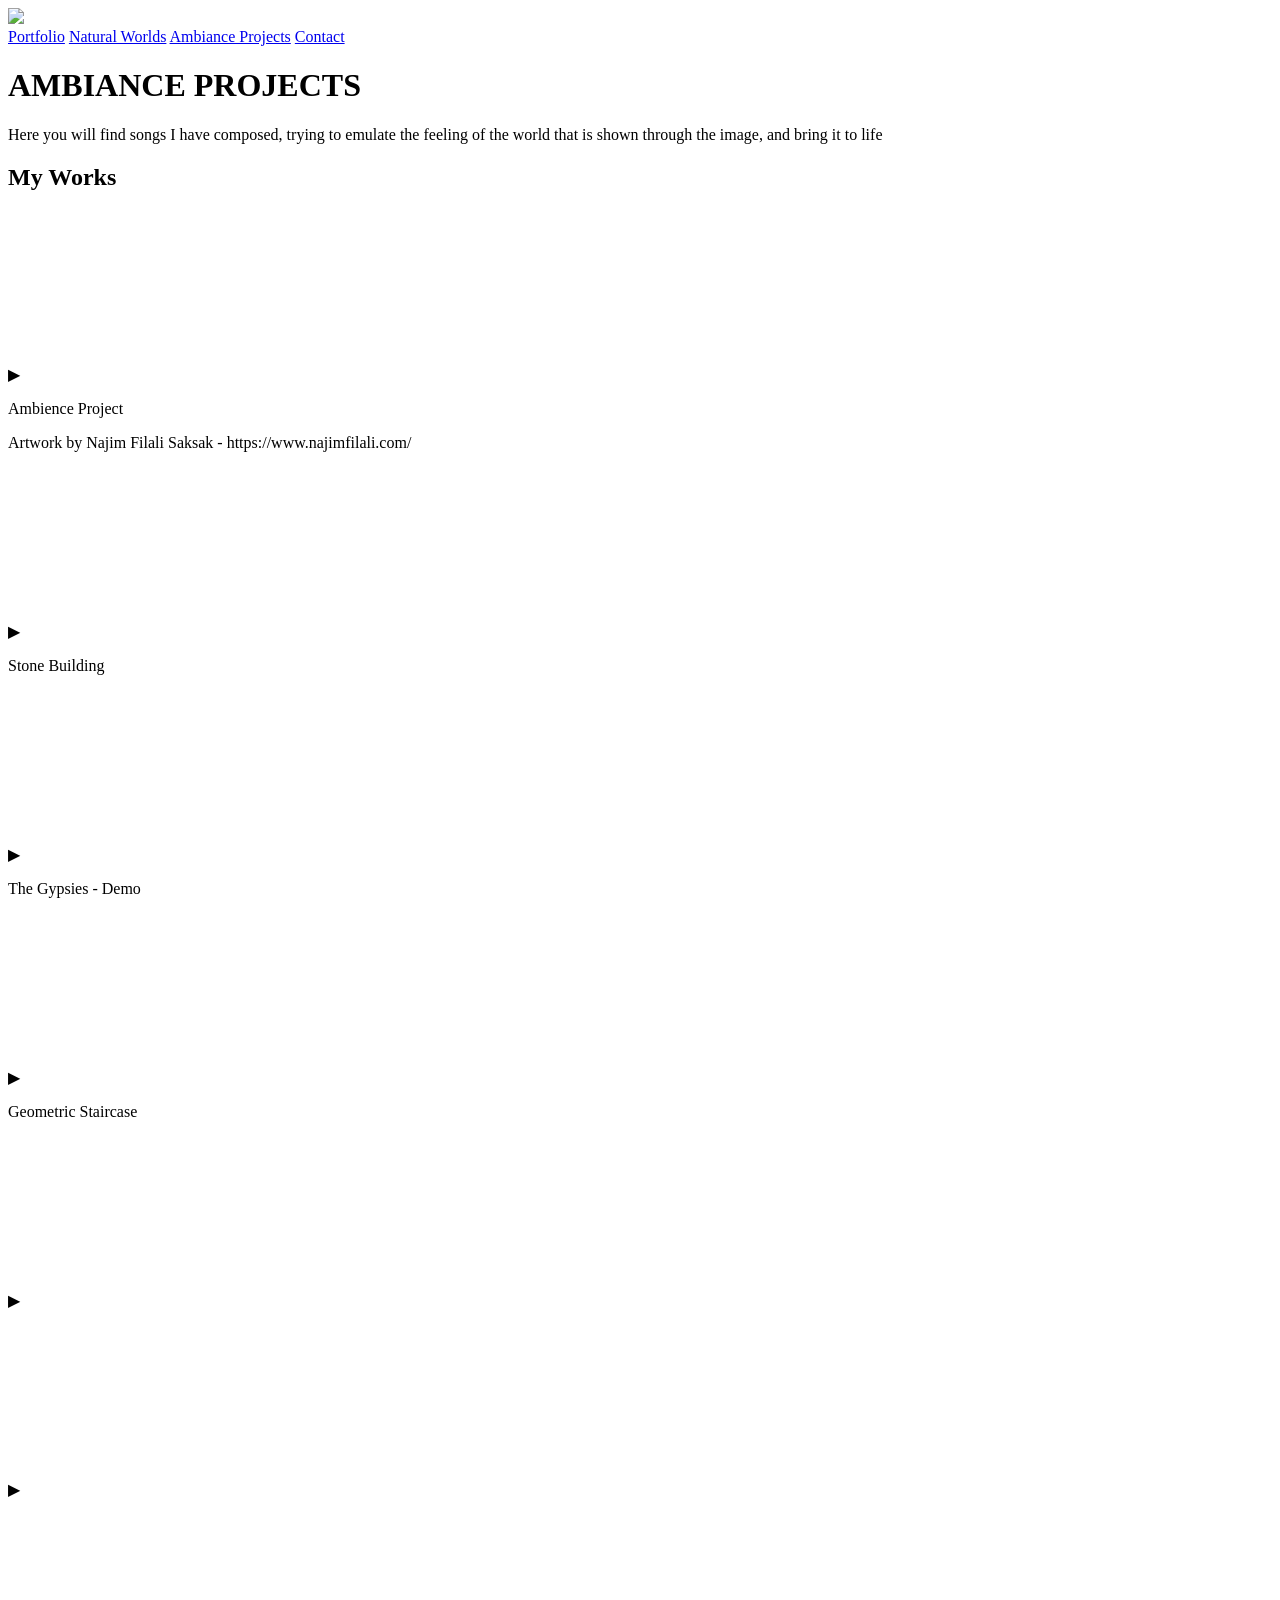
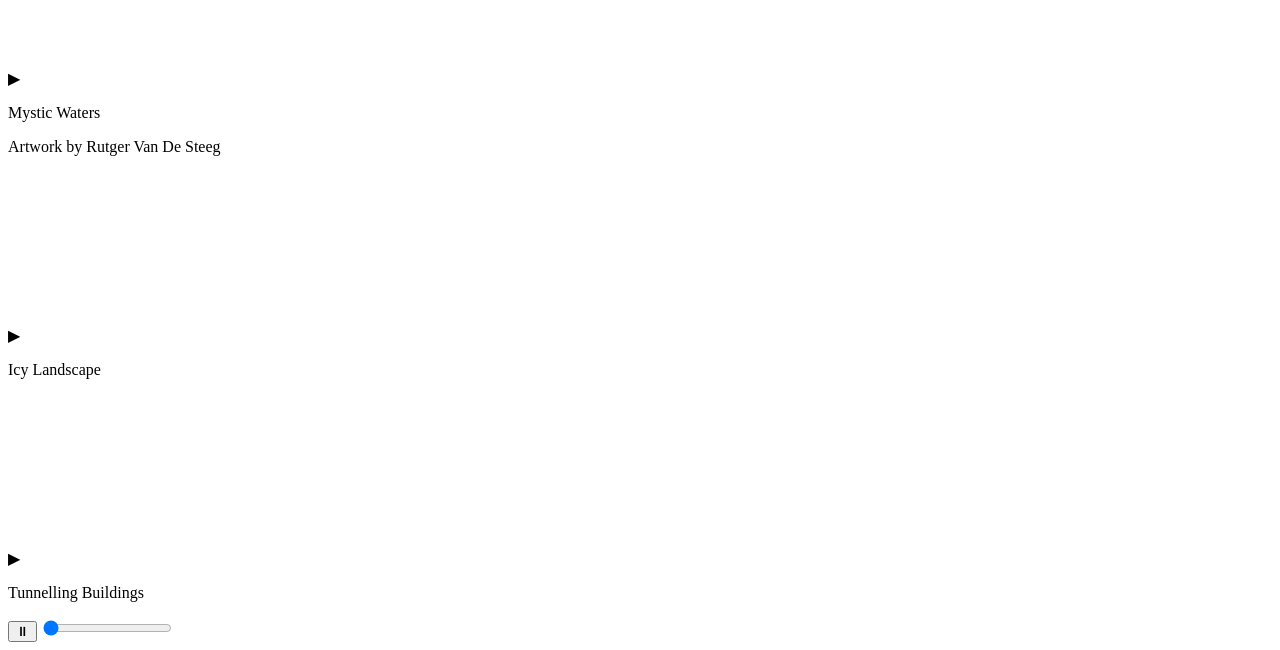
==== Ambiance Projects.html @ e1822062 "Innit Here's the files for my portfolio" ====
<!DOCTYPE html>
<html lang="en">
<head>
  <meta charset="UTF-8">
  <meta name="viewport" content="width=device-width, initial-scale=1">
  <title>AMBIANCE PROJECTS</title>
  <link rel="stylesheet" href="css/style.css">
</head>
<body>

<div class="site-wrapper">

  <div class="header">
    <img src="images/image 1-logo.png" class="logo" width="200">
  <nav class="nav">
    <a href="index.html">Portfolio</a>
    <a href="Natural Worlds.html">Natural Worlds</a>   
    <a href="Ambiance Projects.html">Ambiance Projects</a>
    <a href="Contact.html">Contact</a>
  </nav>
</div>

  <main>
    <h1>AMBIANCE PROJECTS</h1>
    <p>Here you will find songs I have composed, trying to emulate the feeling of the world that is shown through the image, and bring it to life</p>
  </main>

</div>

</body>
</html>

<section id="works" class="works">
  <h2>My Works</h2>

  <div class="work-grid">

   
    <!-- Work 12 -->
    <div class="work-card">
      <div class="video-wrapper" data-video="media/works/work12.mp4">
        <video preload="auto"></video>
        <div class="play-icon">▶</div>
      </div>
      <p class="work-title">Ambience Project</p>       
      <p class="work-subtitle">Artwork by Najim Filali Saksak - https://www.najimfilali.com/</p>

    </div>

    <!-- Work 13 -->
    <div class="work-card">
      <div class="video-wrapper" data-video="media/works/work13.mp4">
        <video preload="auto"></video>
        <div class="play-icon">▶</div>
      </div>
      <p class="work-title">Stone Building</p>       
      <p class="work-subtitle"> </p>

    </div>

    <!-- Work 14 -->
    <div class="work-card">
      <div class="video-wrapper" data-video="media/works/work14.mp4">
        <video preload="auto"></video>
        <div class="play-icon">▶</div>
      </div>
        <p class="work-title">The Gypsies - Demo</p>        
      <p class="work-subtitle"></p>      
    </div>
  

    <!-- Work 15 -->
    <div class="work-card row-2">
      <div class="video-wrapper" data-video="media/works/work15.mp4">
        <video preload="auto"></video>
        <div class="play-icon">▶</div>
      </div>
      <p class="work-title">Geometric Staircase</p>
    </div>

    <!-- Work 16 -->
    <div class="work-card row-2">
      <div class="video-wrapper" data-video="media/works/work16.mp4">
        <video preload="auto"></video>
        <div class="play-icon">▶</div>
      </div>
         <p class="work-title"></p>
         <p class="work-subtitle"></p>
    </div>
    

    <!-- Work 17 -->
    <div class="work-card row-2">
      <div class="video-wrapper" data-video="media/works/work17.mp4">
        <video preload="auto"></video>
        <div class="play-icon">▶</div>
      </div>
      <p class="work-title"></p>
      <p class="work-subtitle"></p>
    </div>

    <!-- Work 18 -->
    <div class="work-card row-2">
      <div class="video-wrapper" data-video="media/works/work7.mp4">
        <video preload="auto"></video>
        <div class="play-icon">▶</div>
      </div>
      <p class="work-title">Mystic Waters</p>
        <p class="work-subtitle">Artwork by Rutger Van De Steeg</p>
    </div>

    <!-- Work 19 -->
    <div class="work-card row-2">
      <div class="video-wrapper" data-video="media/works/work8.mp4">
        <video preload="auto"></video>
        <div class="play-icon">▶</div>
      </div>
      <p class="work-title">Icy Landscape</p>
    </div>

    <!-- Work 20 -->
    <div class="work-card row-2">
      <div class="video-wrapper" data-video="media/works/work9.mp4">
        <video preload="auto"></video>
        <div class="play-icon">▶</div>
      </div>
      <p class="work-title">Tunnelling Buildings</p>
    </div>

  </div> <!-- closes .work-grid -->
</section>


  <!-- Timeline Bar -->
  <div class="player-bar" id="playerBar">
    <button id="playPause">⏸</button>
    <input type="range" id="timeline" value="0" min="0" max="100">
  </div>

  <script src="js/player.js"></script>
</body>
</html>
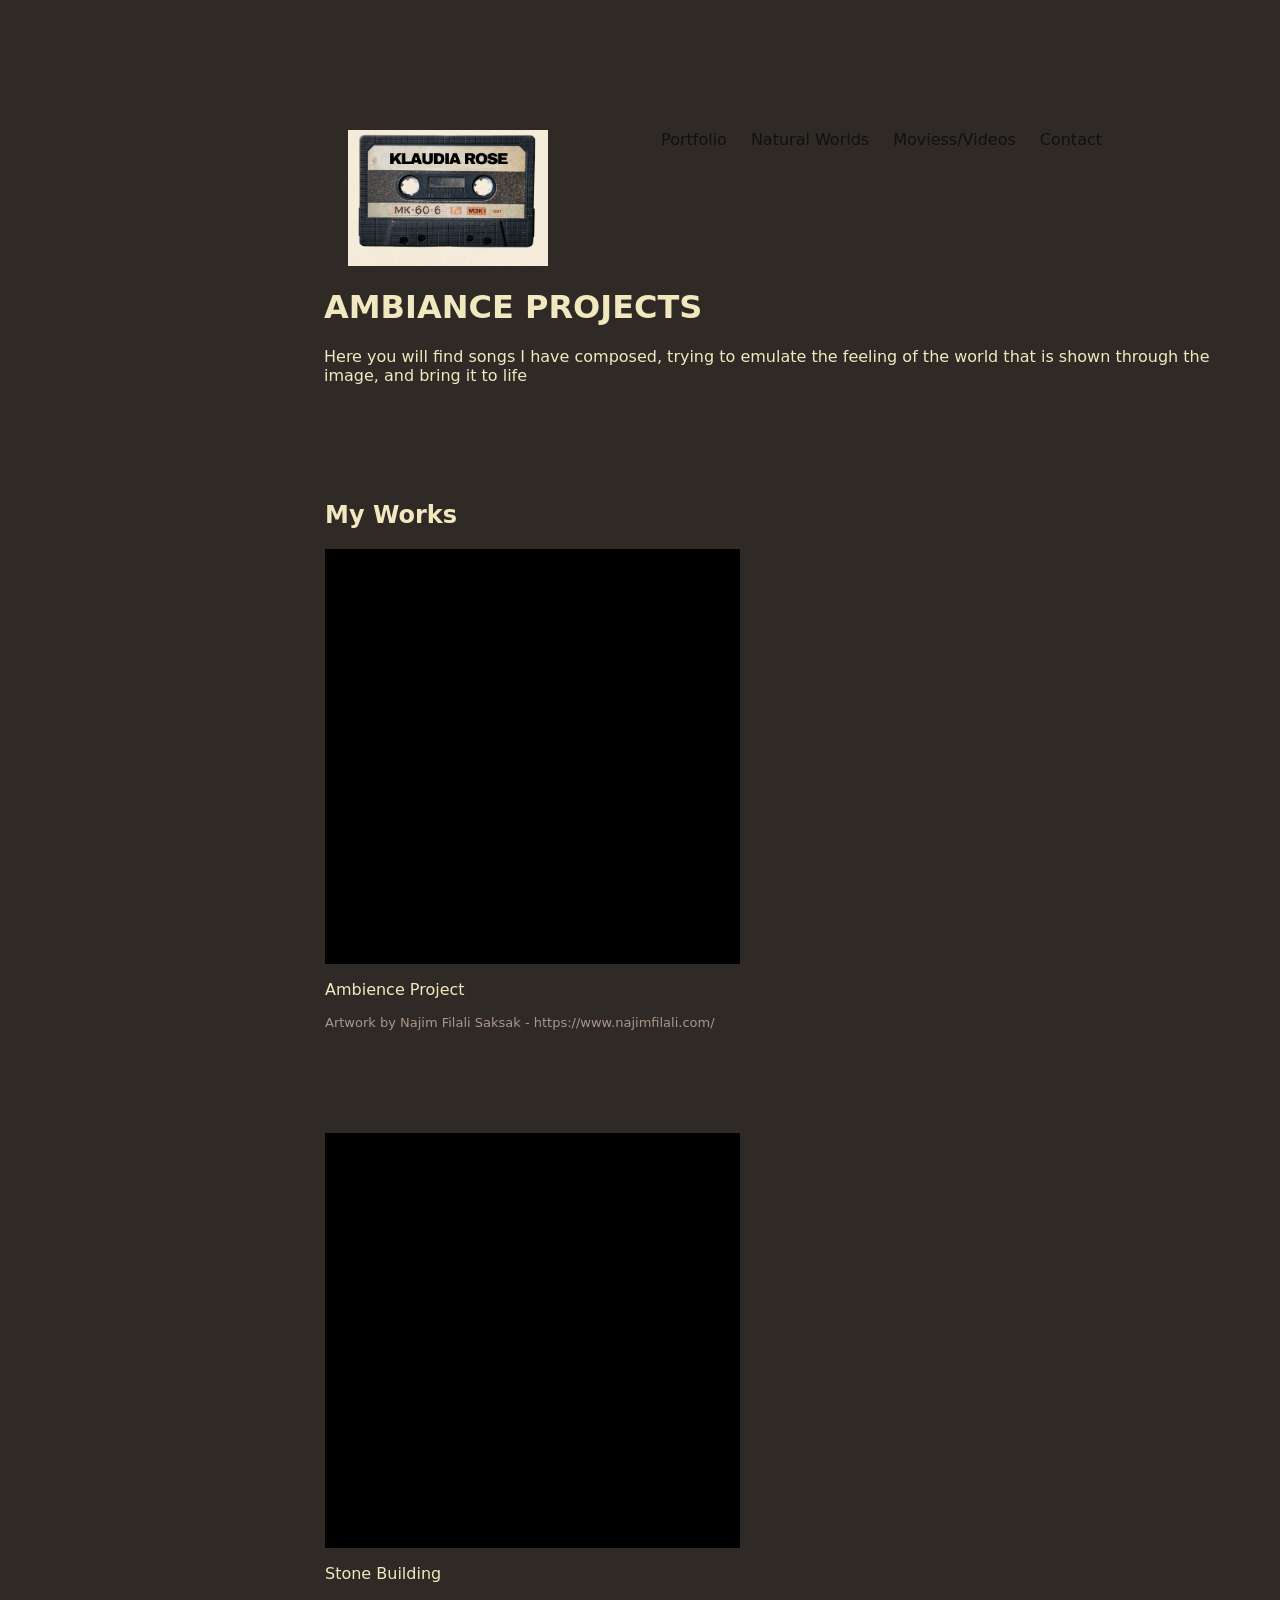
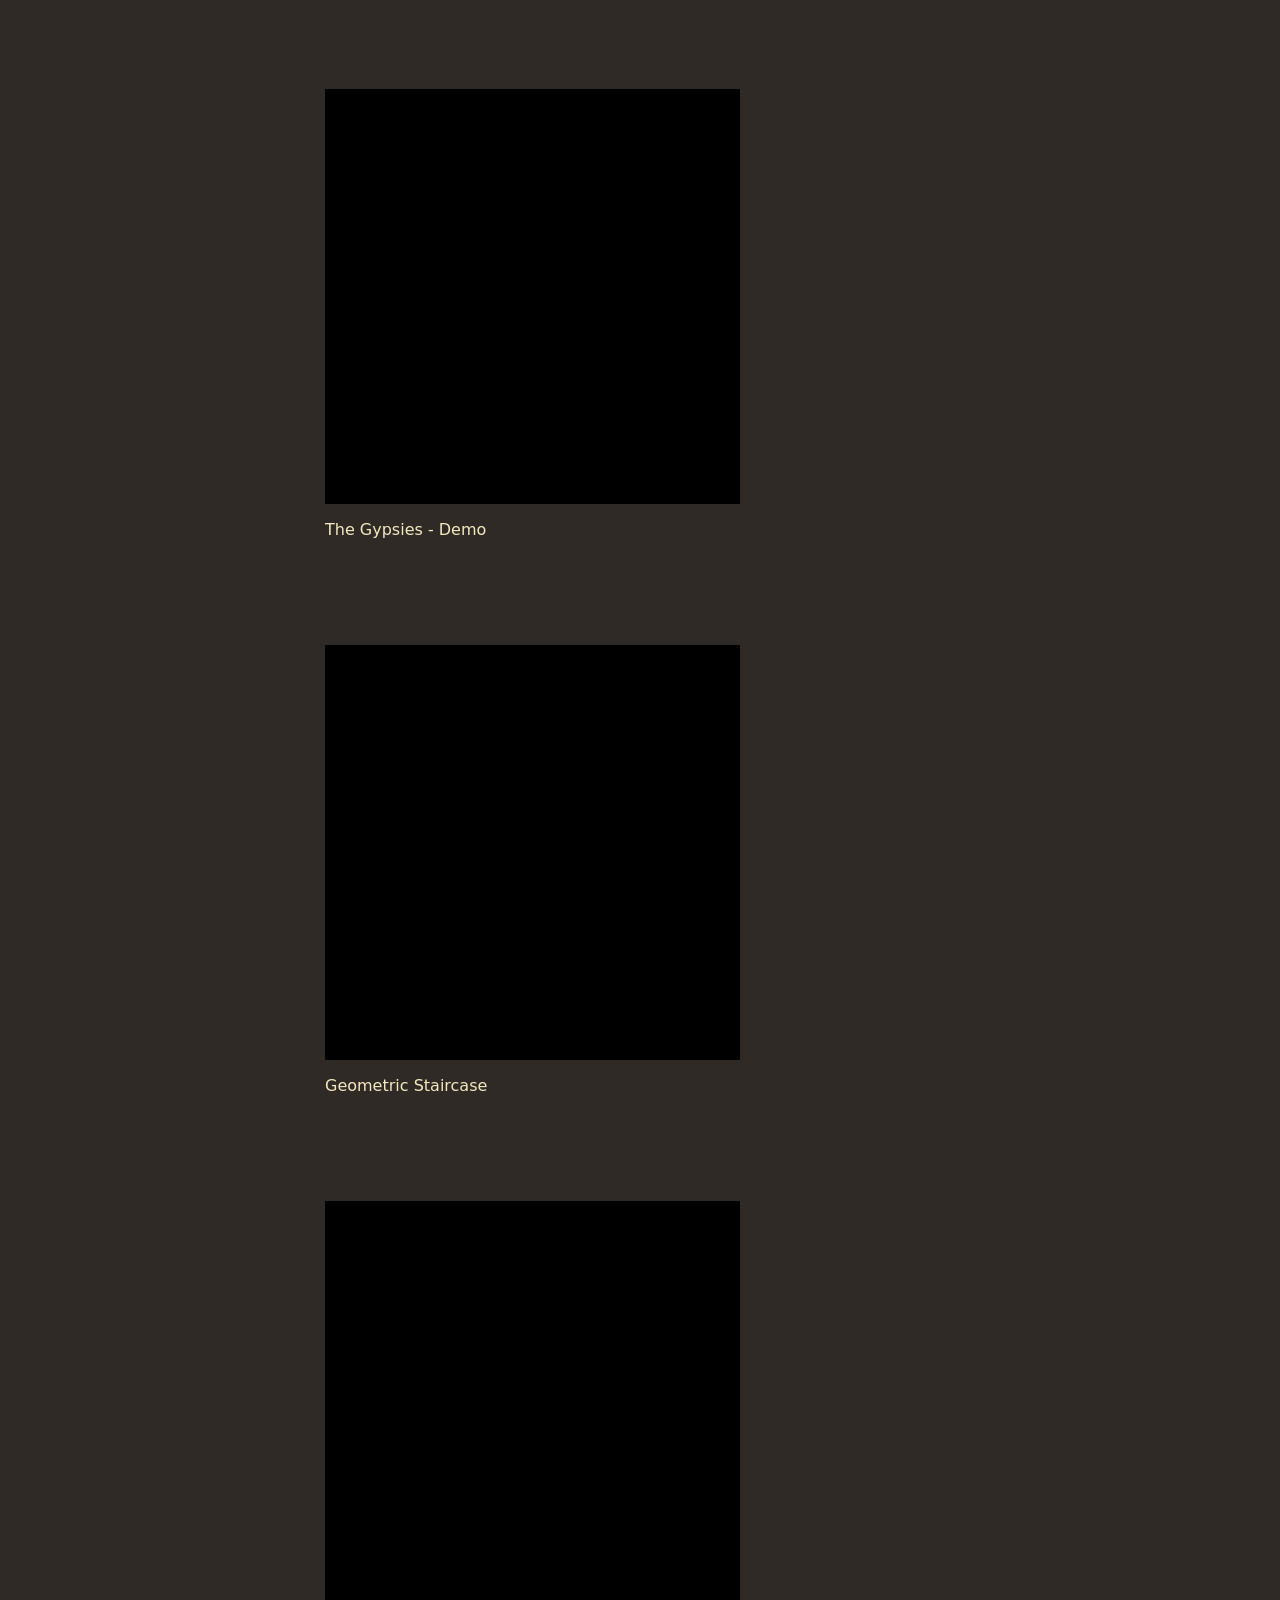
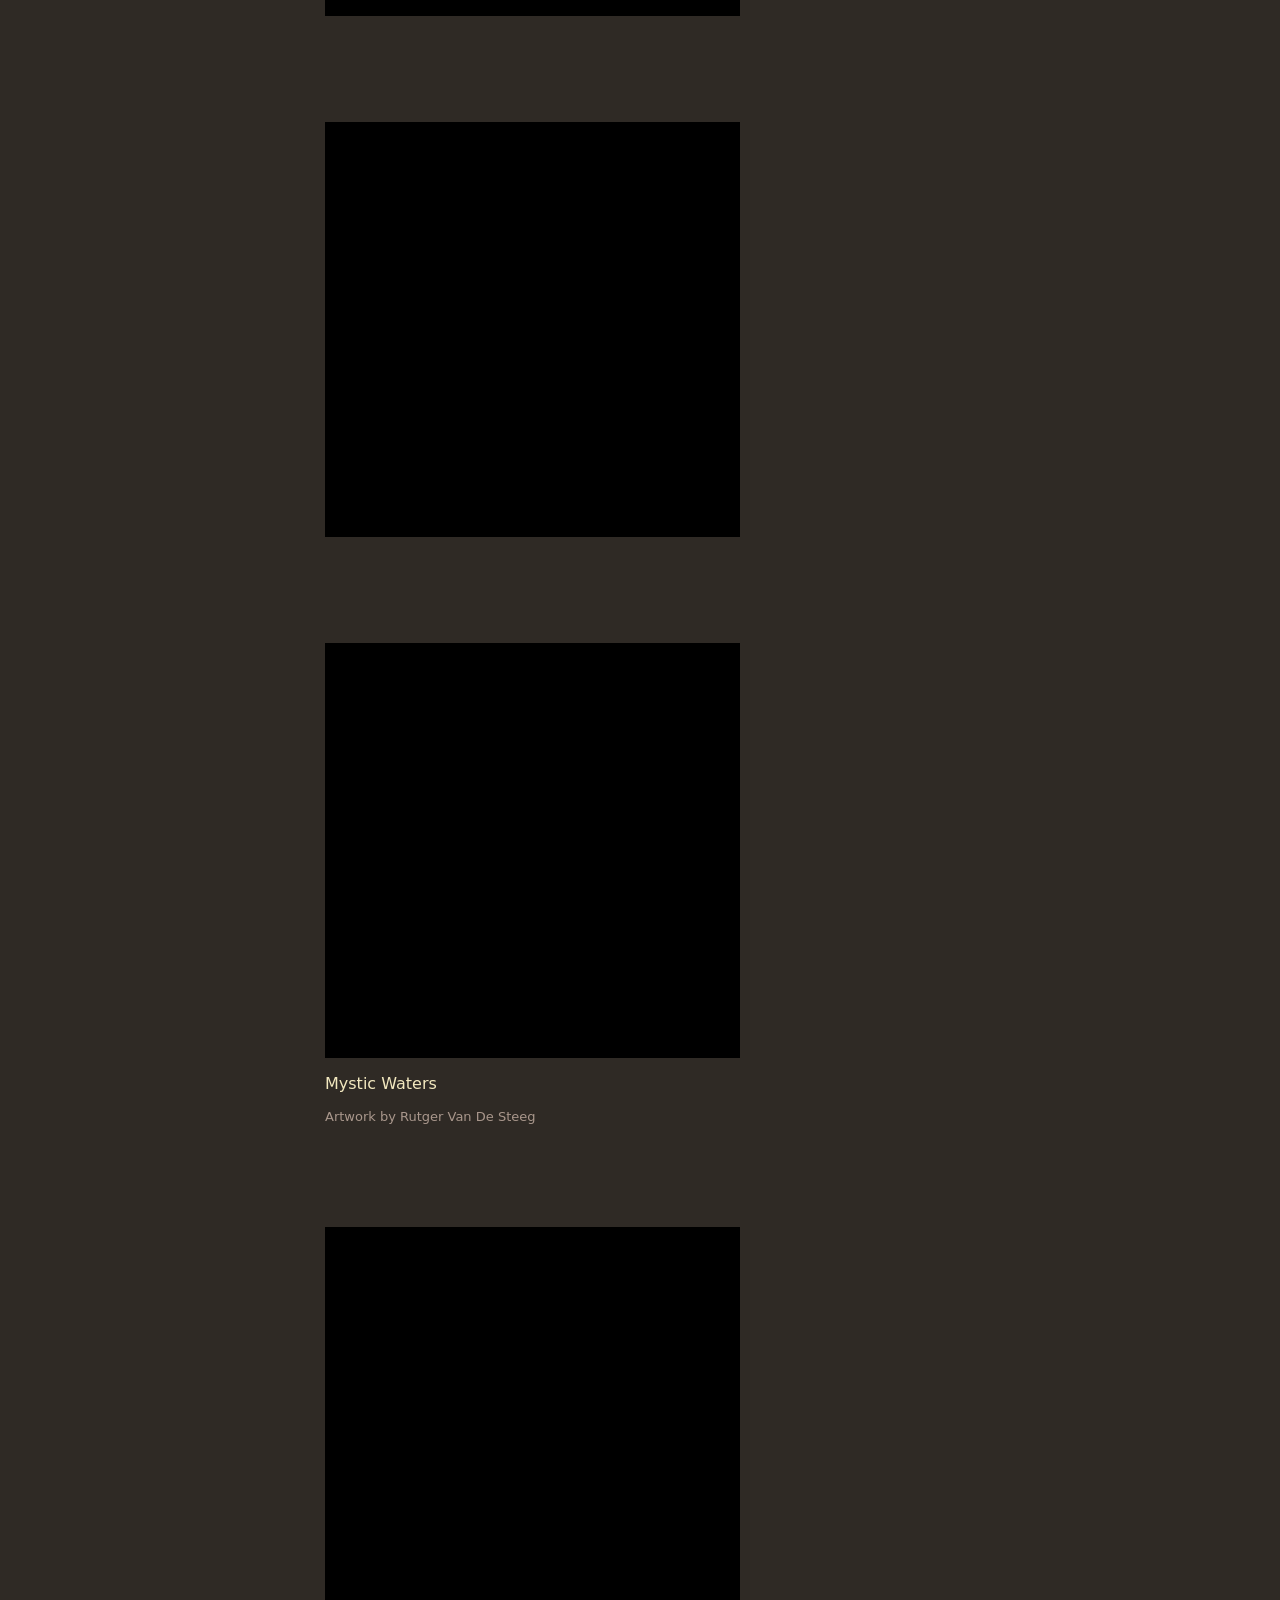
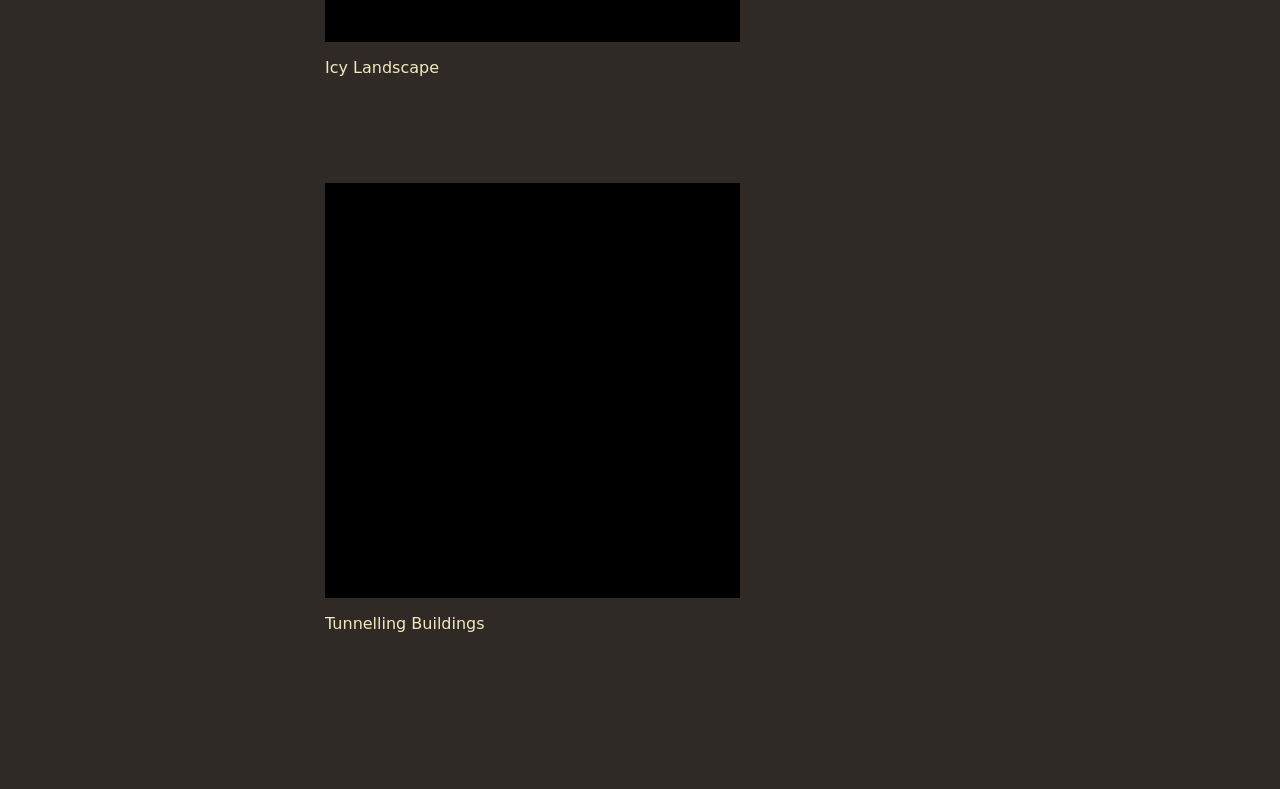
==== commit 1ecd4eb3: "Update Ambiance Projects.html" ====
--- a/Ambiance Projects.html
+++ b/Ambiance Projects.html
@@ -3,7 +3,7 @@
 <head>
   <meta charset="UTF-8">
   <meta name="viewport" content="width=device-width, initial-scale=1">
-  <title>AMBIANCE PROJECTS</title>
+  <title>MOVIE/VIDEO PROJECTS</title>
   <link rel="stylesheet" href="css/style.css">
 </head>
 <body>
@@ -15,7 +15,7 @@
   <nav class="nav">
     <a href="index.html">Portfolio</a>
     <a href="Natural Worlds.html">Natural Worlds</a>   
-    <a href="Ambiance Projects.html">Ambiance Projects</a>
+    <a href="Ambiance Projects.html">Moviess/Videos</a>
     <a href="Contact.html">Contact</a>
   </nav>
 </div>
--- a/css/style.css
+++ b/css/style.css
@@ -0,0 +1,438 @@
+
+html, body {
+  overflow-x: hidden;
+}
+
+.site-wrapper {
+  max-width: 1100px;   /* controls how wide content can get */
+  margin: 0 auto;      /* auto = big margins on desktop */
+  padding: 0 24px;     /* small padding on mobile */
+}
+
+body {
+  margin: 0;
+}
+
+/* Desktop */
+@media (min-width: 1200px) {
+  body {
+    margin-left: 300px;
+    margin-right: 30px;
+  }
+}
+
+/* Phone */
+@media (max-width: 600px) {
+  body {
+    margin-left: 0;
+    margin-right: 0;
+  }
+}
+
+
+body {
+  font-family: system-ui, sans-serif;
+  background: #f2e8bf;
+  color: #111;
+}
+
+
+
+.header {
+  margin-top: 130px;
+  padding-right: 100px;  /* shift nav inward */
+  display: flex;
+  justify-content: space-between;
+  align-items: flex-start;
+  margin-left: 24px;
+  margin-right: 24px;
+}
+@media (max-width: 768px) {
+  .header {
+    flex-direction: column;
+    align-items: flex-start;
+    margin-top: 40px;
+    padding-right: 0;
+    gap: 16px;
+  }
+
+  .nav {
+    gap: 16px;
+  }
+
+  .logo {
+    width: 140px;
+  }
+}
+
+
+.site-wrapper {
+  max-width: 1200px;
+  margin: 0 auto;
+  padding: 0 24px;
+}
+
+.logo {
+  display: block;
+}
+
+.nav {
+  display: flex;
+  gap: 24px;
+  align-items: flex-start; /* ensures nav links align at top */
+}
+
+.nav a {
+  text-decoration: none;
+  color: #111;
+}
+
+.intro {
+  font-size:large;
+  padding: 20px 24px;
+  max-width: 700px;
+}
+
+
+.works {
+  padding: 80px 50px 140px 25px;
+}
+
+
+.work-subtitle {
+  font-size:small;
+  color:#a9978c;
+}
+
+
+
+
+
+.dark-section {
+  background-color: #2f2a25; /* charcoal/dark brown */
+  color: #f2e8bf;               /* white text */
+  transition: background-color 0.5s, color 0.5s; /* smooth transition */
+}
+
+
+
+.player-bar {
+  padding: 16px;
+}
+
+.player-bar button {
+  font-size: 1.2rem;
+}
+player bar is touch friendly for phones
+
+/* Play icon */
+.play-icon {
+  position: absolute;
+  inset: 0;
+  display: flex;
+  align-items: center;
+  justify-content: center;
+  font-size: 50px;
+  color: rgb(255, 138, 65);
+  opacity: 0;
+  transition: opacity 0.3s;
+}
+
+.video-wrapper:hover .play-icon {
+  opacity: 1;
+}
+
+/* Bottom player bar */
+.player-bar {
+  position: fixed;
+  bottom: 0;
+  left: 0;
+  width: 100%;
+  background: #111;
+  color: white;
+  display: none;
+  align-items: center;
+  gap: 16px;
+  padding: 12px 24px;
+}
+
+.player-bar input {
+  flex: 1;
+}
+
+/* Reset default browser slider styling so colours apply */
+#timeline {
+  -webkit-appearance: none;
+  appearance: none;
+  width: 100%;
+  background: transparent; /* don't show blue default */
+}
+/* === Timeline colour styling === */
+
+/* overall track (empty area) */
+#timeline::-webkit-slider-runnable-track {
+  height: 6px;
+  background: #444; /* empty progress colour */
+  border-radius: 3px;
+}
+
+/* the knob / thumb */
+#timeline::-webkit-slider-thumb {
+  -webkit-appearance: none;
+  appearance: none;
+  width: 16px;
+  height: 16px;
+  background: #ff8a41;   /* ORANGE KNOB COLOUR */
+  border-radius: 50%;
+  margin-top: -5px; /* centers thumb on track */
+  cursor: pointer;
+  border: none; /* remove ugly outline */
+}
+
+/* Firefox compatibility */
+#timeline::-moz-range-thumb {
+  width: 16px;
+  height: 16px;
+  background: #ff8a41;
+  border-radius: 50%;
+  cursor: pointer;
+  border: none;
+}
+
+#timeline::-moz-range-track {
+  height: 6px;
+  background: #444;
+  border-radius: 3px;
+}
+
+#timeline::-moz-range-progress {
+  height: 6px;
+  background: #ff8a41;
+  border-radius: 3px;
+}
+
+
+
+
+/* Work card grid */
+.work-grid {
+  display: grid;
+  grid-template-columns: repeat(1, 500px);
+ row-gap: 90px;
+  column-gap: 150px;
+  justify-content: start;
+}
+
+
+
+@media (max-width: 900px) {
+  .work-grid {
+    grid-template-columns: repeat(2, 1fr);
+  }
+}
+
+@media (max-width: 600px) {
+  .work-grid {
+    grid-template-columns: 1fr;
+  }
+}
+
+
+
+/* Video wrapper initial state */
+.video-wrapper {
+  position: relative;
+  width: 415px;            /* starting width */
+  height: 415px;           /* starting height */
+  background: #000;
+  cursor: pointer;
+  overflow: hidden;
+  transition: width 0.4s ease, height 0.4s ease; /* smooth size animation */
+}
+
+/* Video inside wrapper */
+.video-wrapper video {
+  width: 100%;
+  height: 100%;
+  object-fit: cover;
+}
+
+/* Hover state: enlarge */
+.video-wrapper:hover {
+  width: 390px;             /* enlarged width */
+  height: 390px;            /* enlarged height */
+}
+
+@media (max-width: 768px) {
+  .video-wrapper,
+  .video-wrapper.is-active {
+    width: 100%;
+    max-width: 320px;   /* controls phone size */
+    max-height:320px;
+    height: auto;
+    aspect-ratio: 1 / 1;
+  }
+}
+
+
+/* Play icon stays as before */
+.play-icon {
+  position: absolute;
+  inset: 0;
+  display: flex;
+  align-items: center;
+  justify-content: center;
+  font-size: 50px;
+  color: rgb(255, 138, 65);
+  opacity: 0;
+  transition: opacity 0.3s;
+}
+
+.video-wrapper:hover .play-icon {
+  opacity: 1;
+}
+
+
+
+
+CONTACT PAGE
+
+/* CONTACT PAGE */
+
+.contact-page {
+  background: #f2e8bf;
+}
+
+.contact {
+  padding: 80px 50px 200px;
+}
+
+.contact-layout {
+  display: grid;
+  grid-template-columns: 1fr 2fr;
+  gap: 60px;
+  align-items: start;
+}
+
+/* Titles */
+.page-title {
+  font-size: 2.5rem;
+  letter-spacing: 0.3rem;
+  margin-bottom: 20px;
+}
+
+.contact-subtitle {
+  font-size: 1rem;
+  margin-bottom: 50px;
+  opacity: 0.7;
+}
+
+/* Layout: image + form */
+.contact-layout {
+  display: grid;
+  grid-template-columns: 1fr 2fr; /* 1/3 image, 2/3 form */
+  gap: 60px;
+  align-items: start;
+}
+
+.contact-image {
+  min-height: 400px;
+  background-image: url("/images/sunset.JPG");
+  background-size: cover;
+  background-position: center;
+}
+
+/* Form */
+.contact-form {
+  max-width: 500px;
+  display: flex;
+  flex-direction: column;
+  gap: 25px;
+}
+
+/* Inputs */
+.contact-form input,
+.contact-form textarea {
+  width: 100%;
+  padding: 12px 0;
+  font-size: 0.9rem;
+  background: none;
+  border: none;
+  border-bottom: 1px solid #999;
+  outline: none;
+}
+
+.contact-form textarea {
+  resize: vertical;
+}
+
+/* Button */
+.contact-form button {
+  width: fit-content;
+  padding: 10px 30px;
+  border: 1px solid #000;
+  background: none;
+  cursor: pointer;
+  font-size: 0.8rem;
+  letter-spacing: 0.1rem;
+}
+
+.contact-form button:hover {
+  opacity: 0.6;
+}
+
+/* -------- RESPONSIVE -------- */
+
+/* Tablets */
+@media (max-width: 900px) {
+  .contact {
+    padding: 60px 40px 100px;
+  }
+
+  .contact-layout {
+    gap: 40px;
+  }
+
+  .page-title {
+    font-size: 2rem;
+  }
+}
+
+/* Phones */
+@media (max-width: 600px) {
+  .contact {
+    padding: 40px 20px 80px;
+  }
+
+  .contact-layout {
+    grid-template-columns: 1fr;
+  }
+
+  .contact-image {
+    display: none;
+  }
+
+  .page-title {
+    font-size: 1.6rem;
+  }
+}
+
+
+
+
+adding some colour font on top
+body::before {
+  content: "";
+
+  position: fixed;
+  inset: 0;
+
+  pointer-events: none;
+
+  z-index: 9998;
+
+  background: rgba(177, 57, 24, 0.342);
+
+  mix-blend-mode: multiply;
+}
+
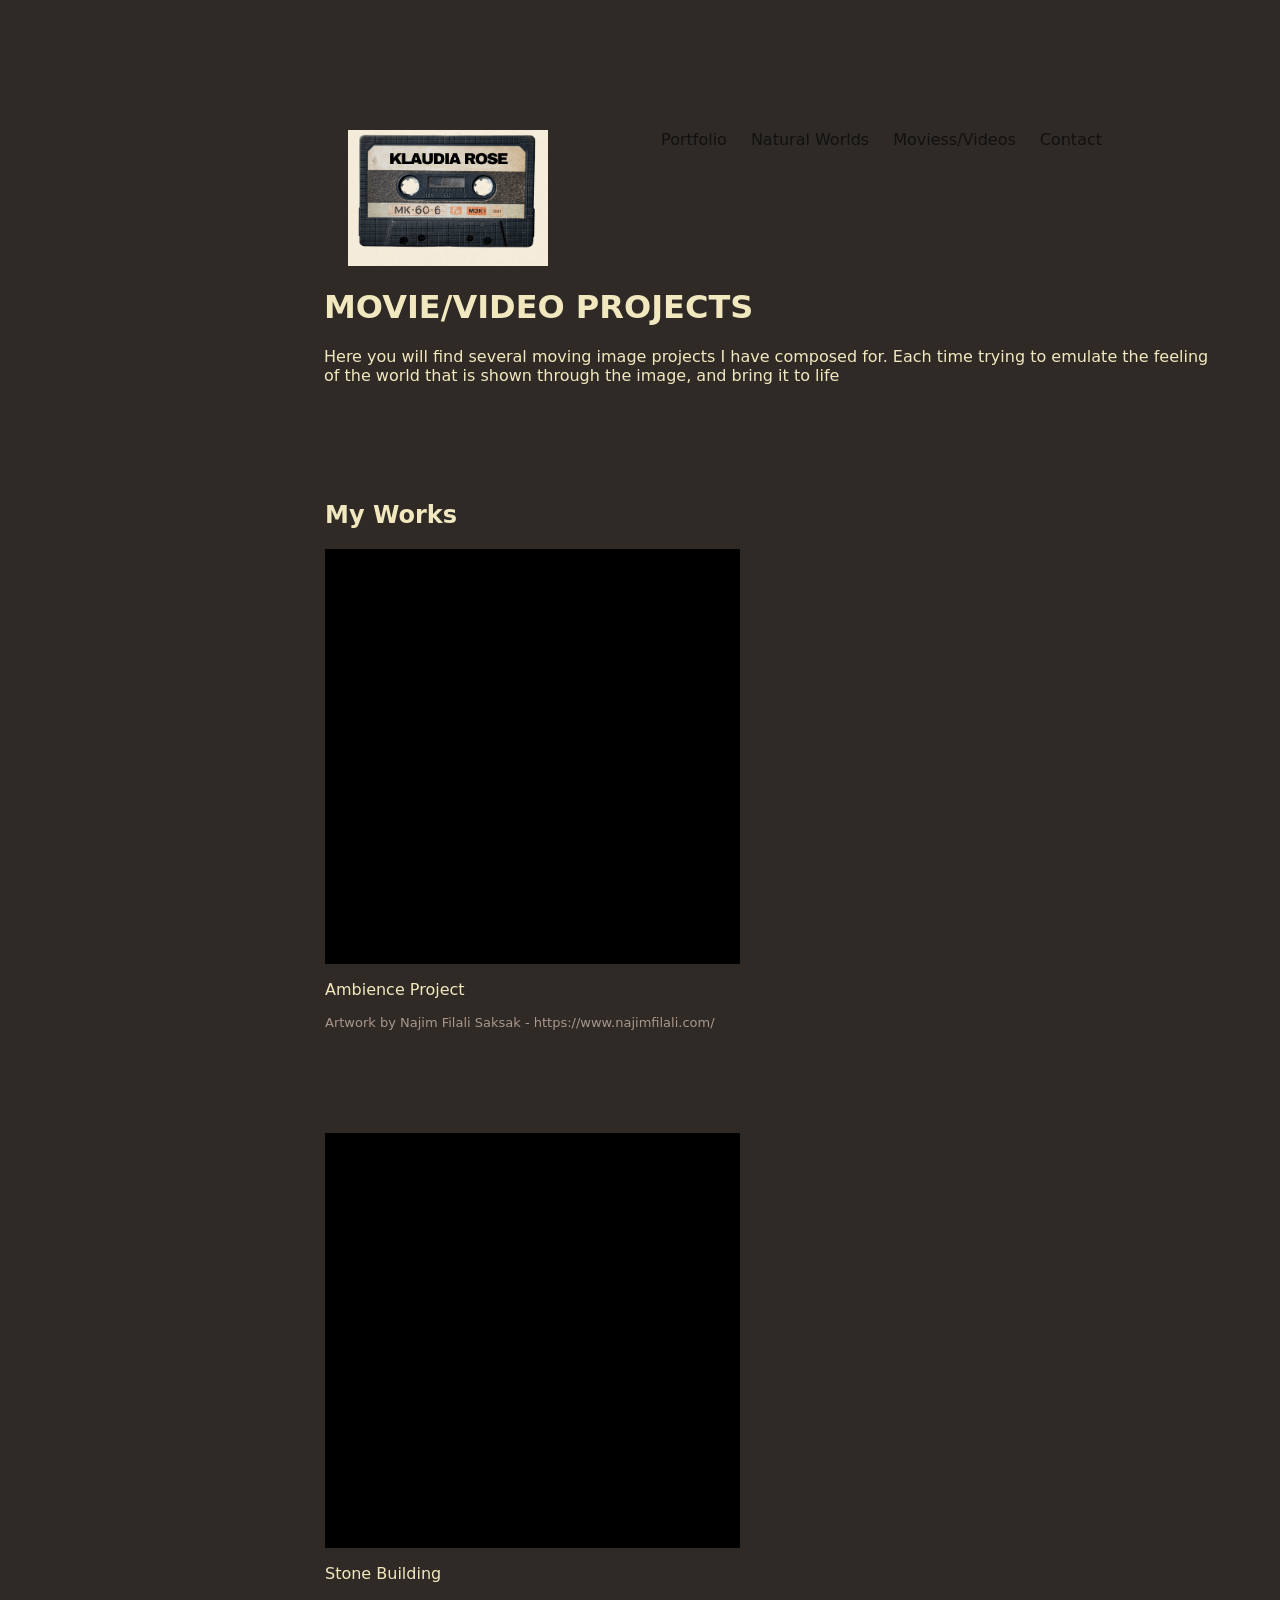
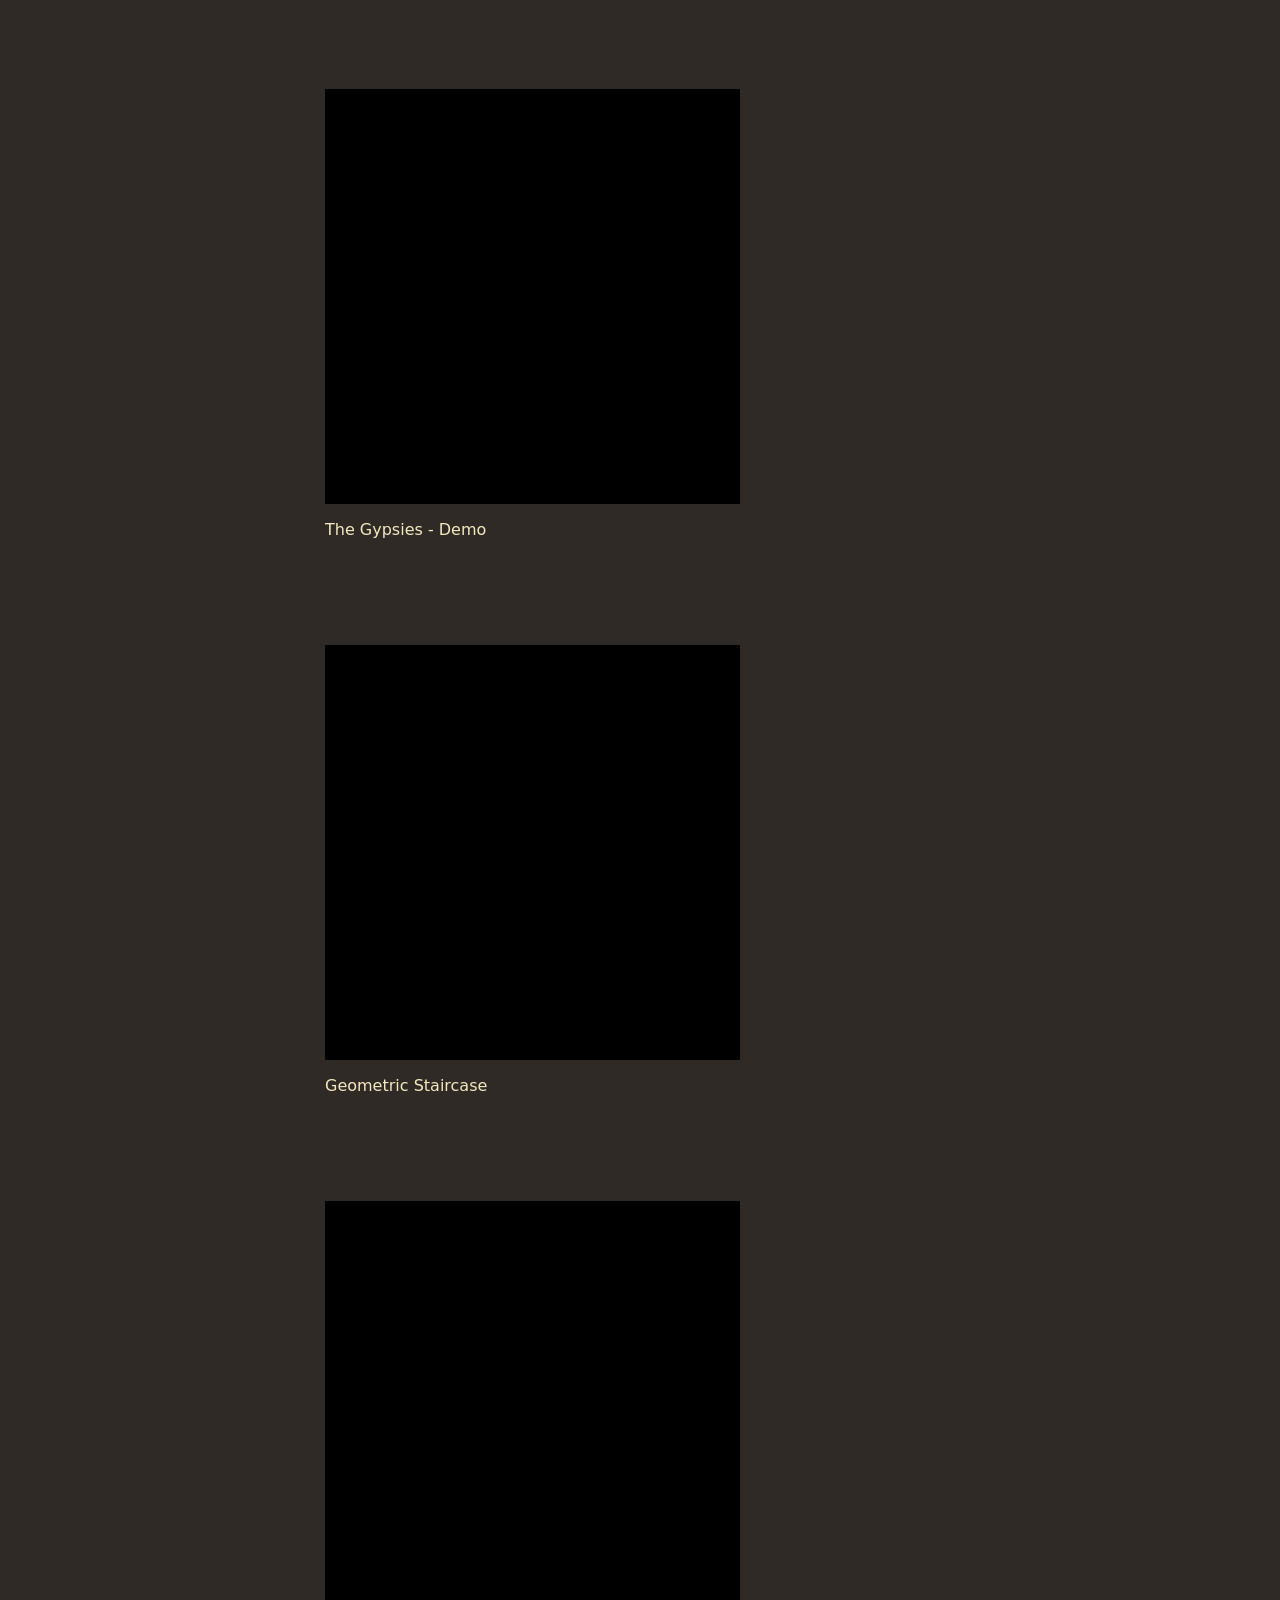
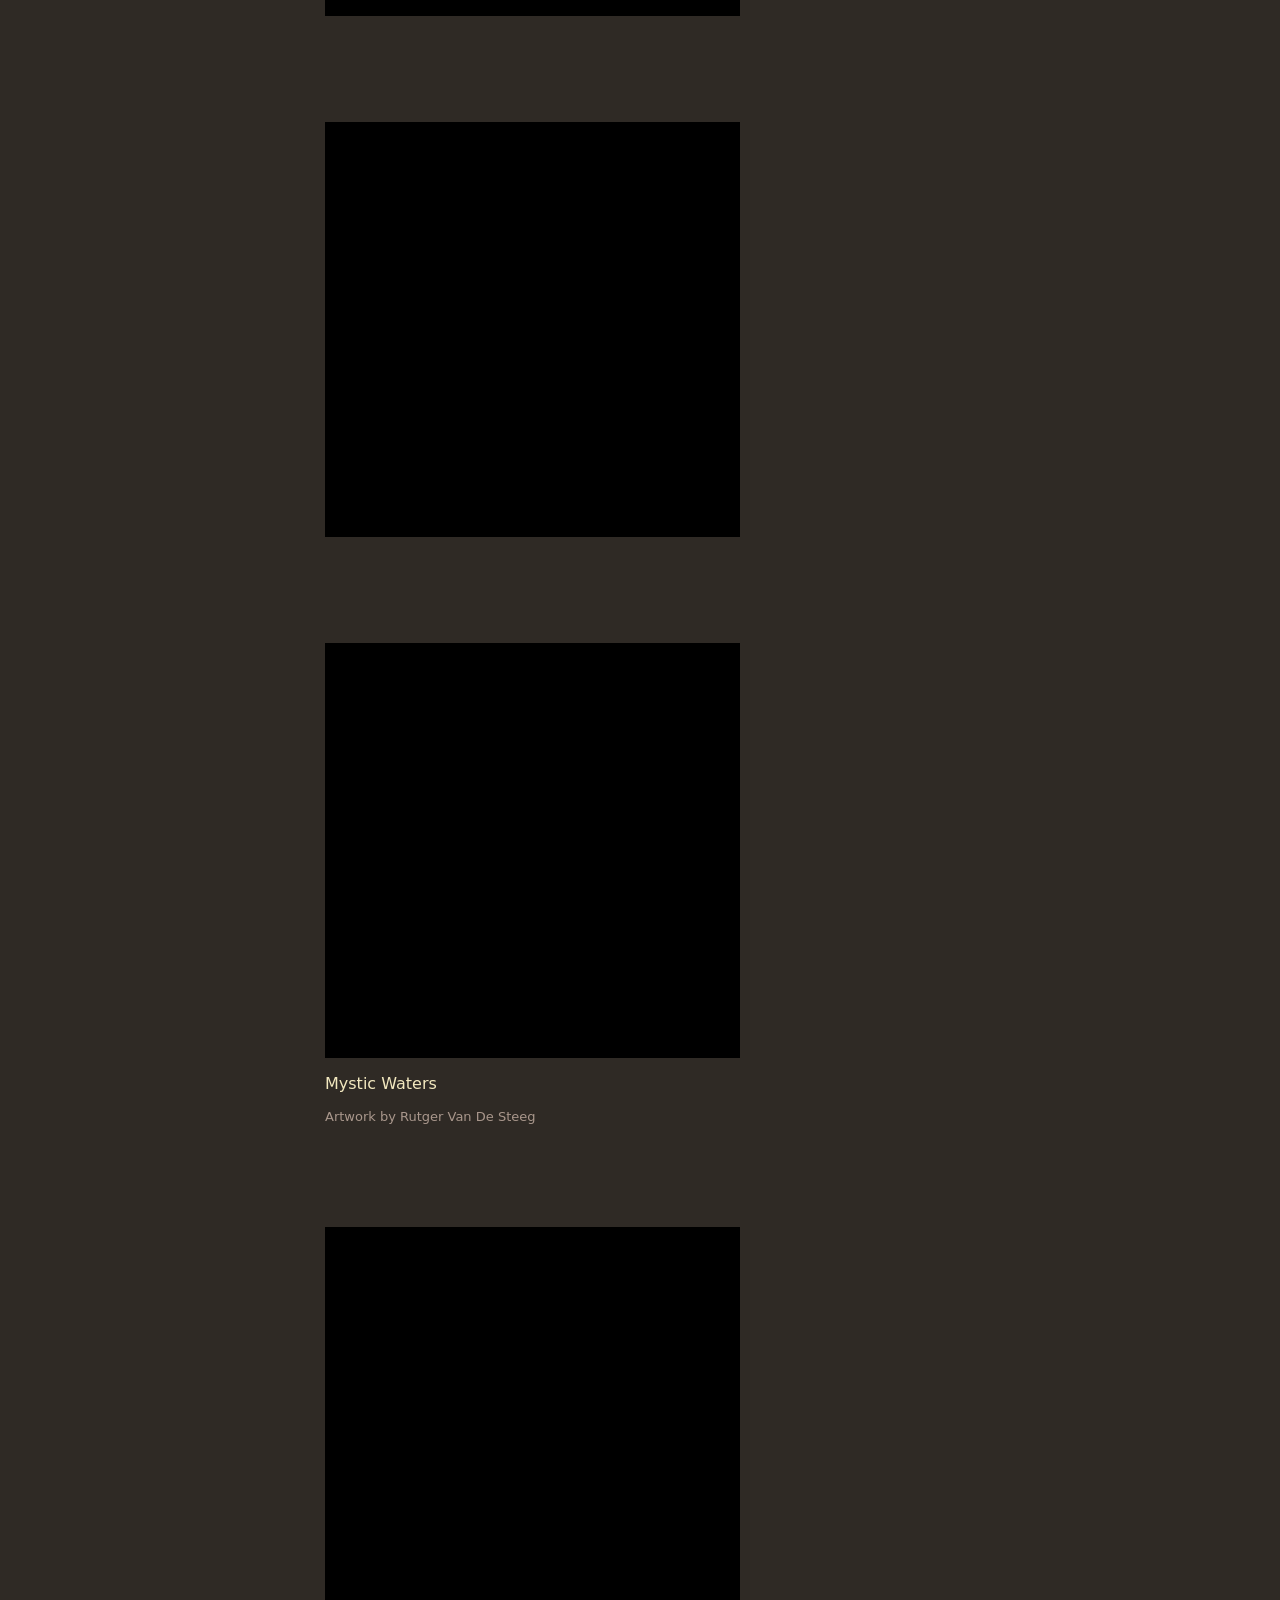
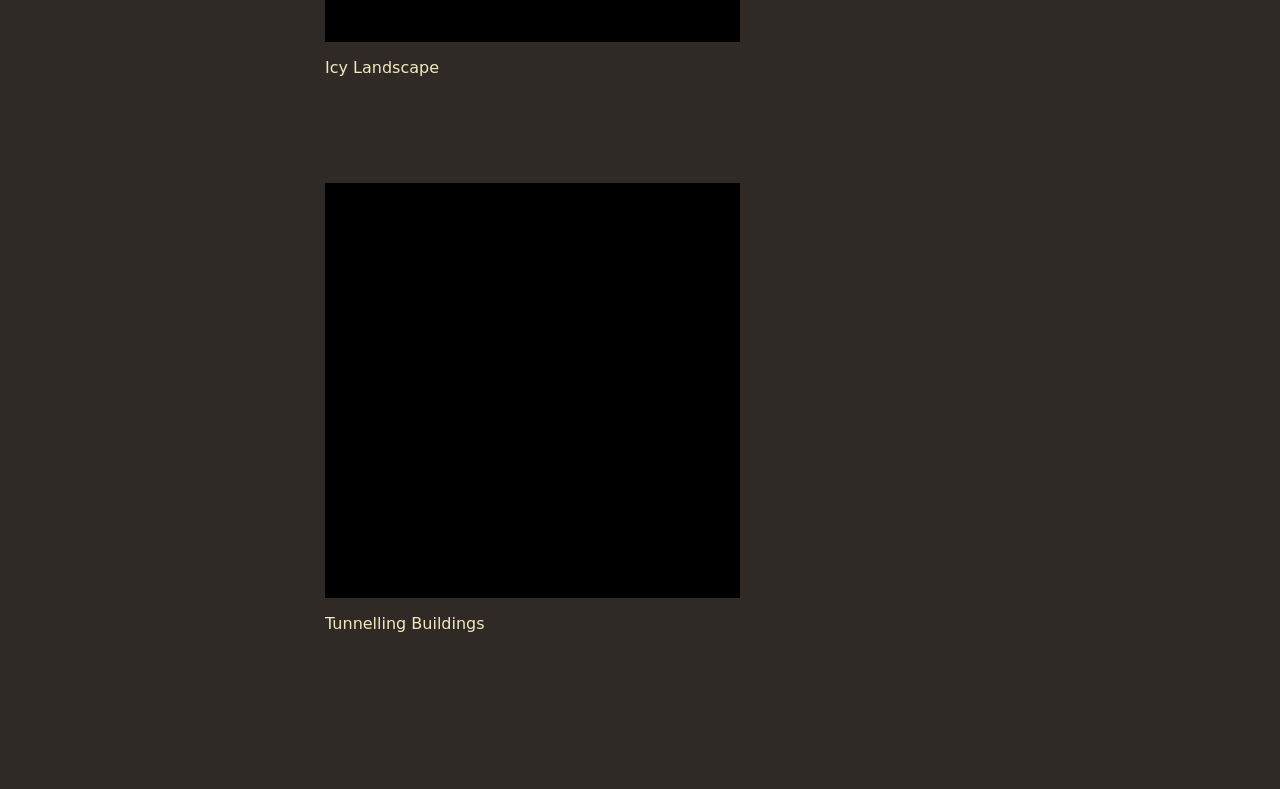
==== commit 515714d9: "Update Ambiance Projects.html" ====
--- a/Ambiance Projects.html
+++ b/Ambiance Projects.html
@@ -15,14 +15,14 @@
   <nav class="nav">
     <a href="index.html">Portfolio</a>
     <a href="Natural Worlds.html">Natural Worlds</a>   
-    <a href="Ambiance Projects.html">Moviess/Videos</a>
+    <a href="Movie/video projects">Moviess/Videos</a>
     <a href="Contact.html">Contact</a>
   </nav>
 </div>
 
   <main>
-    <h1>AMBIANCE PROJECTS</h1>
-    <p>Here you will find songs I have composed, trying to emulate the feeling of the world that is shown through the image, and bring it to life</p>
+    <h1>MOVIE/VIDEO PROJECTS</h1>
+    <p>Here you will find several moving image projects I have composed for. Each time trying to emulate the feeling of the world that is shown through the image, and bring it to life</p>
   </main>
 
 </div>
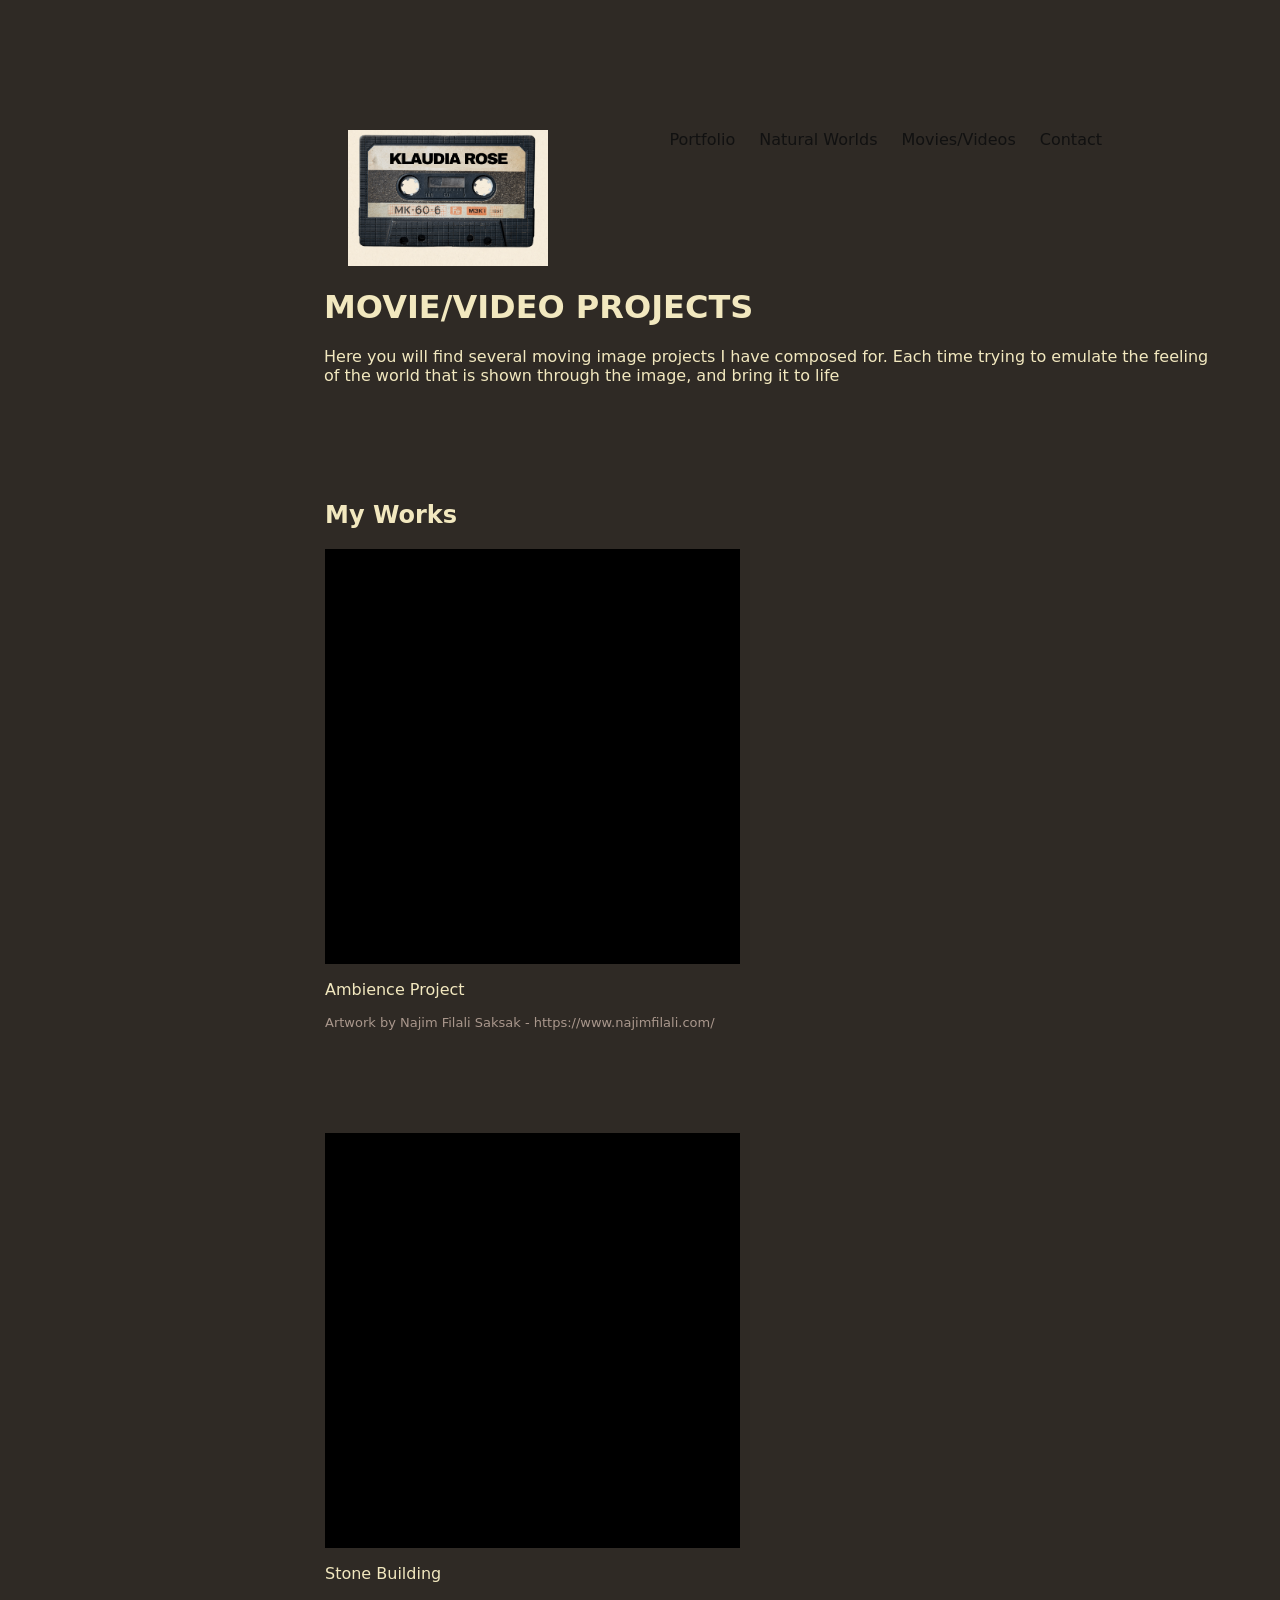
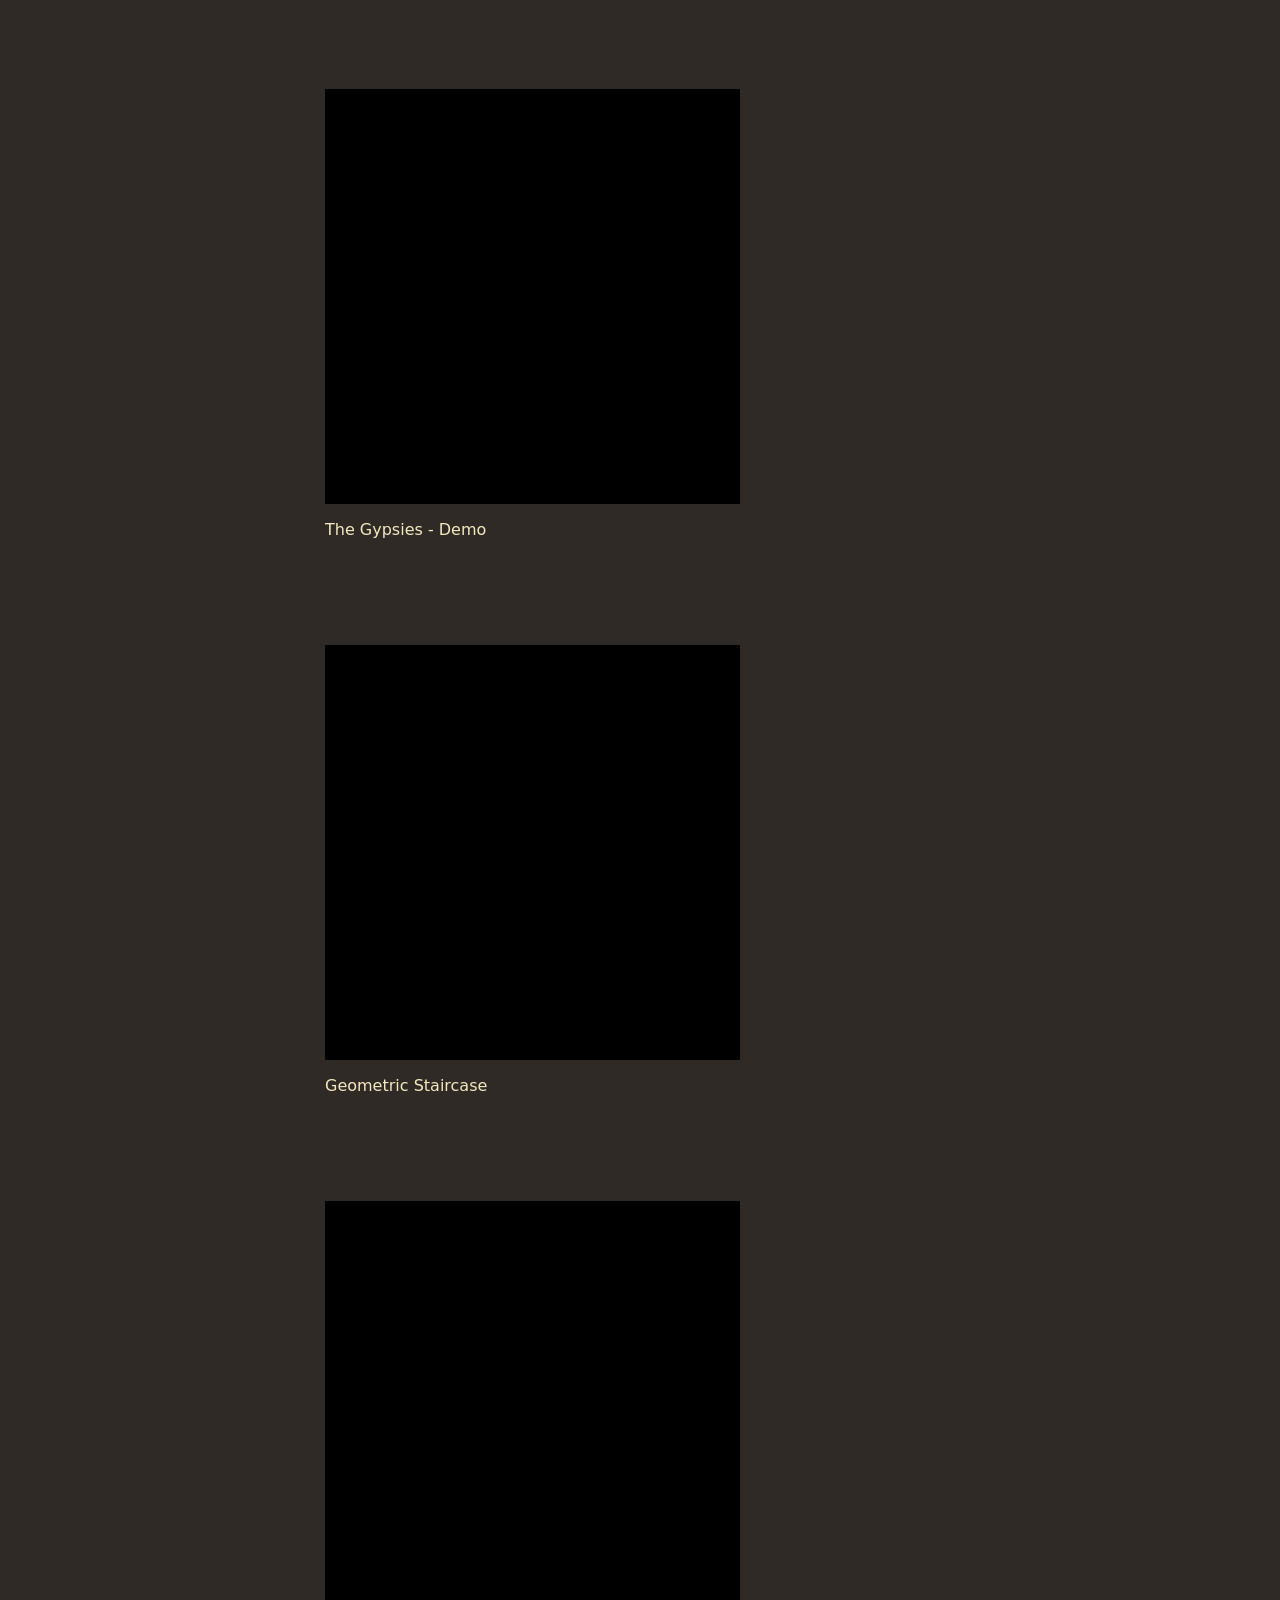
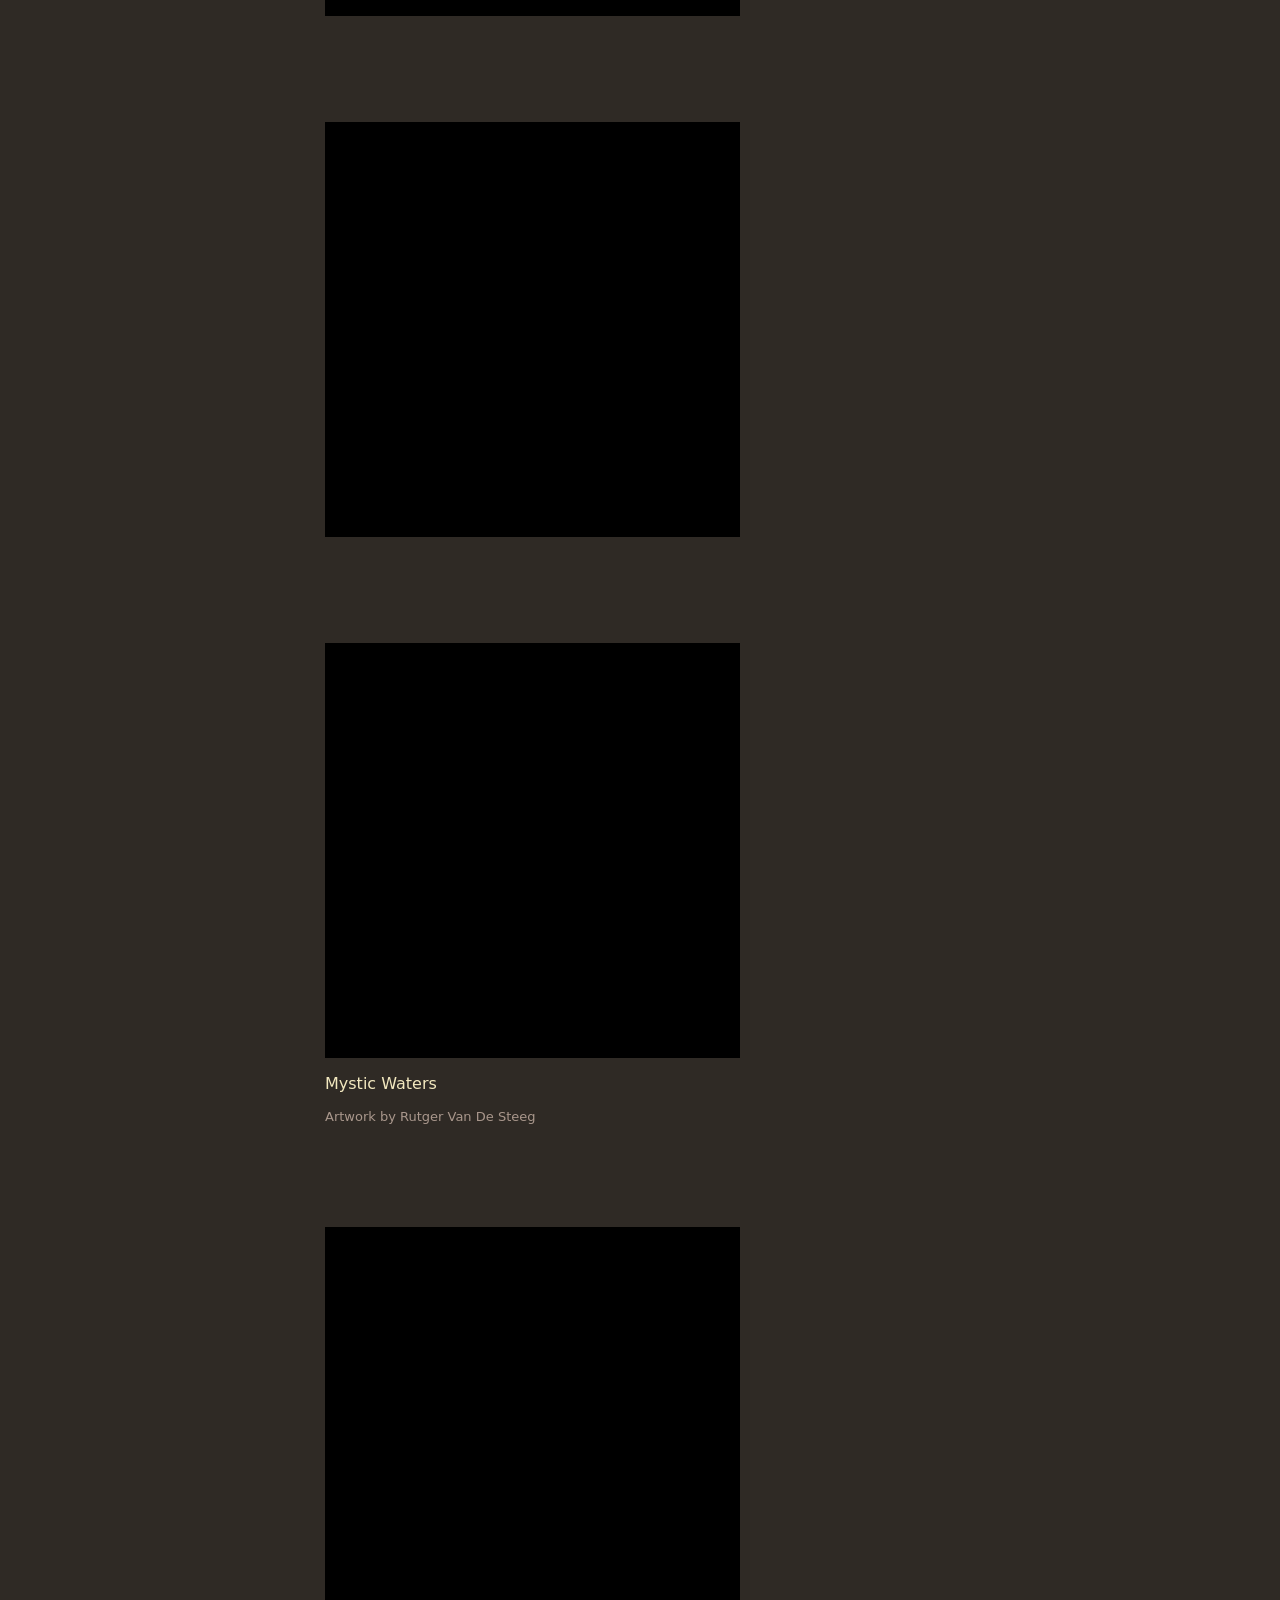
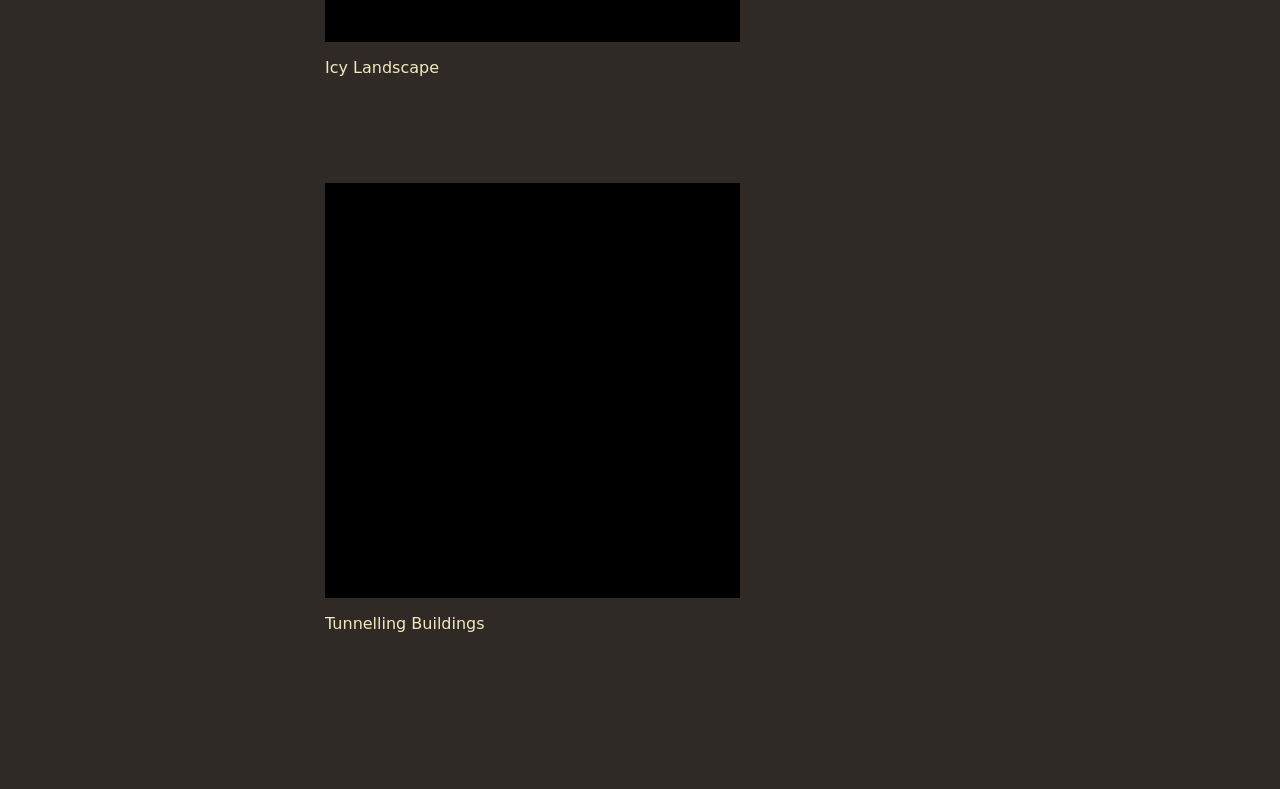
==== commit 3f0c1fc7: "Update Ambiance Projects.html" ====
--- a/Ambiance Projects.html
+++ b/Ambiance Projects.html
@@ -15,7 +15,7 @@
   <nav class="nav">
     <a href="index.html">Portfolio</a>
     <a href="Natural Worlds.html">Natural Worlds</a>   
-    <a href="Movie/video projects">Moviess/Videos</a>
+    <a href="Movie/video projects">Movies/Videos</a>
     <a href="Contact.html">Contact</a>
   </nav>
 </div>
